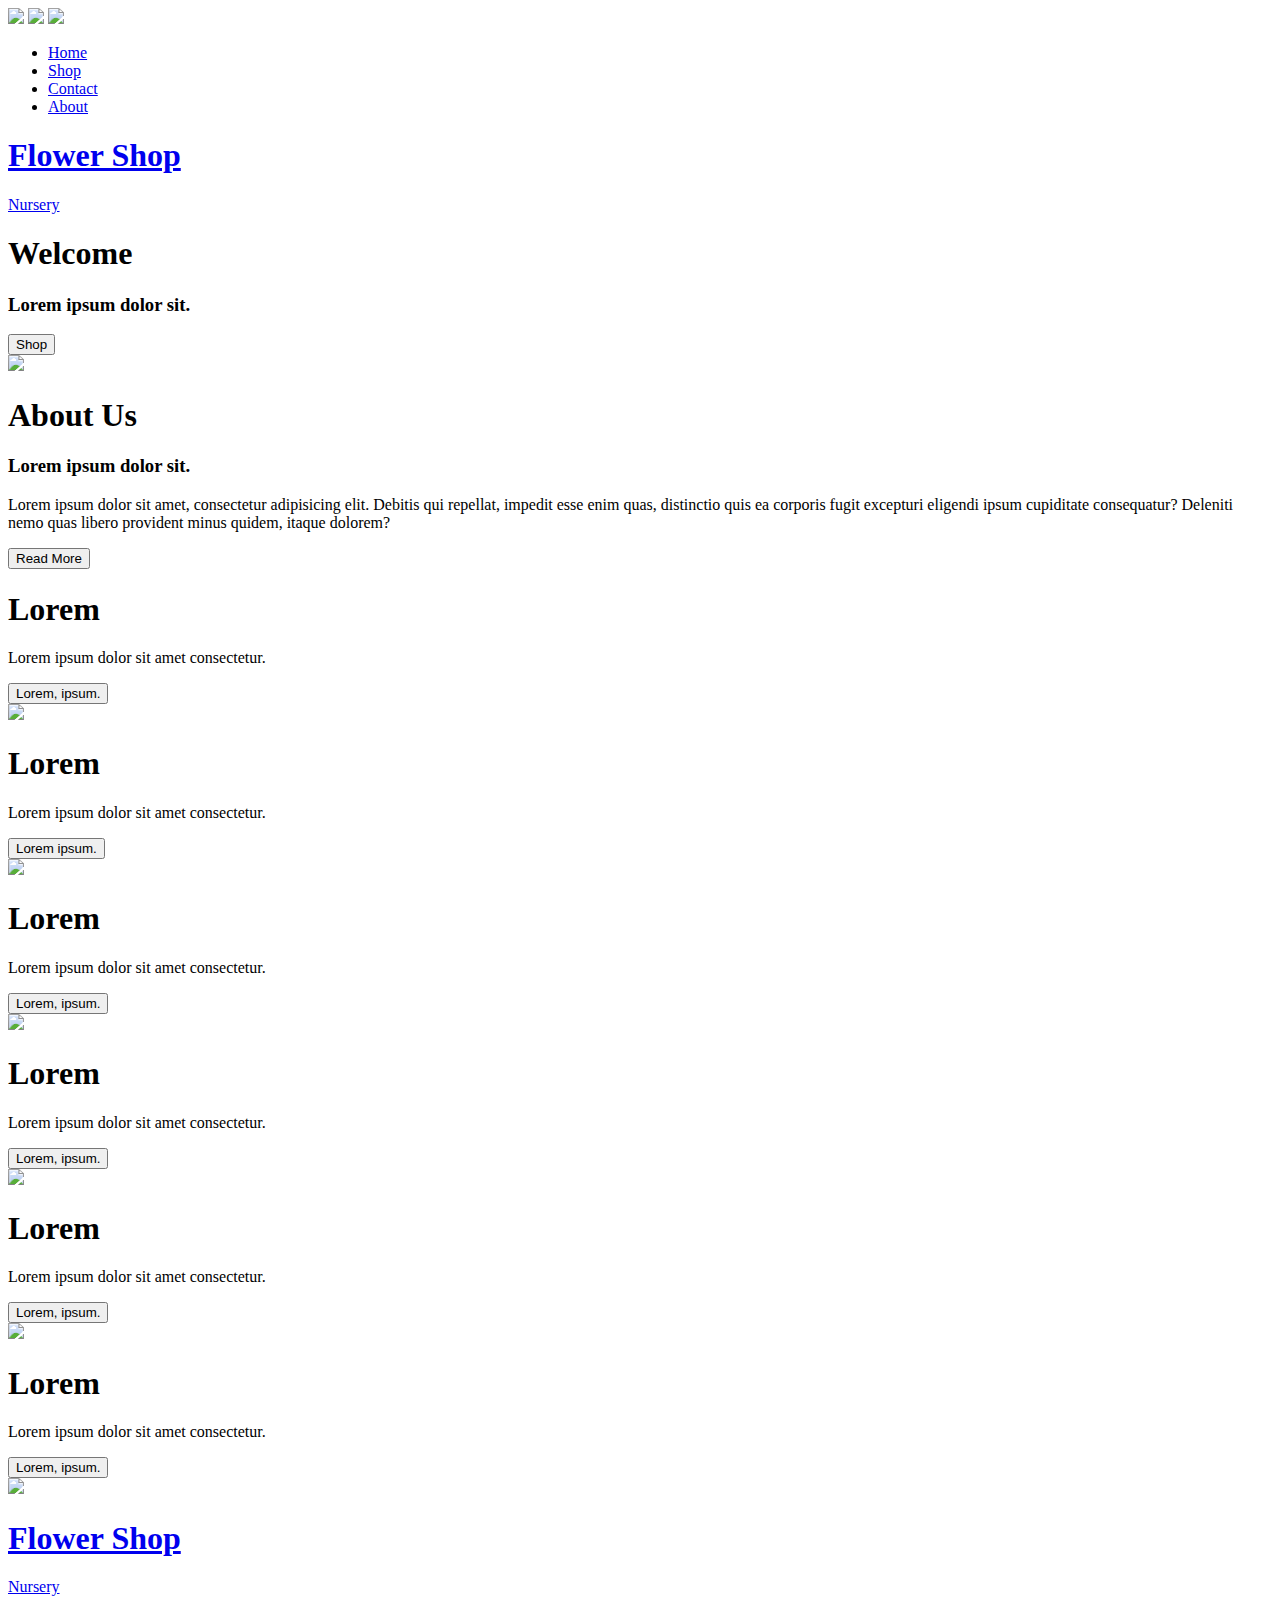
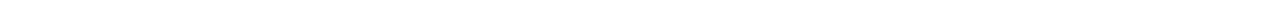
==== public/index.html @ 51cde307 "added files into public folder for deployment" ====
<!DOCTYPE html>
<html lang="en">
<head>
    <meta charset="UTF-8">
    <meta name="viewport" content="width='device-width', initial-scale=1.0">
    <link rel="stylesheet" href="css/style.css" />
    <link rel="stylesheet" href="https://cdnjs.cloudflare.com/ajax/libs/font-awesome/5.14.0/css/all.min.css" integrity="sha512-1PKOgIY59xJ8Co8+NE6FZ+LOAZKjy+KY8iq0G4B3CyeY6wYHN3yt9PW0XpSriVlkMXe40PTKnXrLnZ9+fkDaog==" crossorigin="anonymous" />
    <title>Document</title>
</head>
<body>
    <nav class="navbar">
        <input type="checkbox" id="check" class="checkbox" hidden>
        <div class="hamburger-menu">
            <label for="check" class="menu">
                <div class="menu-line menu-line-1"></div>
                <div class="menu-line menu-line-2"></div>
                <div class="menu-line menu-line-3"></div>
            </label>
        </div>
        <div class="navbar-navigation">
            <div class="navbar-navigation-left">
                <img src="https://images.unsplash.com/photo-1544467168-9cf334a9ce56?ixid=MnwxMjA3fDB8MHxzZWFyY2h8MTR8fGdhcmRlbnxlbnwwfHwwfHw%3D&ixlib=rb-1.2.1&auto=format&fit=crop&w=500&q=60" class="left-img left-img-1">
                <img src="https://images.unsplash.com/photo-1470755008296-2939845775eb?ixid=MnwxMjA3fDB8MHxzZWFyY2h8MjN8fGdhcmRlbnxlbnwwfHwwfHw%3D&ixlib=rb-1.2.1&auto=format&fit=crop&w=500&q=60" class="left-img left-img-2">
                <img src="https://images.unsplash.com/photo-1592990379383-11132c4d3a3d?ixid=MnwxMjA3fDB8MHxzZWFyY2h8NTV8fGdhcmRlbnxlbnwwfHwwfHw%3D&ixlib=rb-1.2.1&auto=format&fit=crop&w=500&q=60" class="left-img left-img-3">
            </div>
            <div class="navbar-navigation-right">
                <ul class="nav-list">
                    <li class="nav-list-item">
                        <a href="#" class="nav-list-link">Home</a>
                    </li>
                    <li class="nav-list-item">
                        <a href="#" class="nav-list-link">Shop</a>
                    </li>
                    <li class="nav-list-item">
                        <a href="#" class="nav-list-link">Contact</a>
                    </li>
                    <li class="nav-list-item">
                        <a href="#" class="nav-list-link">About</a>
                    </li>
                </ul>
            </div>
        </div>
    </nav>
    <header class="header">
        <div class="brand">
            <a href="#" class="logo">
                <i class="fas fa-seedling" id="icon"></i>
                <div>
                    <h1 class="main-name">Flower Shop</h1>
                    <p class="sub-name">Nursery</p>
                </div>
            </a>
        </div>
        <div class="header-banner">
            <h1 class="main-heading">Welcome</h1>
            <h3 class="sub-heading">Lorem ipsum dolor sit.</h3>
            <button type="button" class="main-btn">Shop</button>
        </div>
    </header>

    <section class="about-us">
        <div class="about-us-left">
            <img src="https://images.unsplash.com/photo-1612526031469-396a0c000b6e?ixid=MnwxMjA3fDB8MHxwaG90by1wYWdlfHx8fGVufDB8fHx8&ixlib=rb-1.2.1&auto=format&fit=crop&w=634&q=80">
        </div>
        <div class="about-us-right">
            <h1 class="main-heading">About Us</h1>
            <h3 class="sub-heading">Lorem ipsum dolor sit.</h3>
            <p class="description">Lorem ipsum dolor sit amet, consectetur adipisicing elit. Debitis qui repellat, impedit esse enim quas, distinctio quis ea corporis fugit excepturi eligendi ipsum cupiditate consequatur? Deleniti nemo quas libero provident minus quidem, itaque dolorem?</p>
            <button type="button" class="main-btn">Read More</button>
        </div>
    </section>
    <section class="gallery">
        <div class="cards-wrapper">
            <div class="card">
                <div class="card-overlay">
                    <h1 class="card-overlay-heading">Lorem</h1>
                    <p class="card-overlay-paragraph">Lorem ipsum dolor sit amet consectetur.</p>
                    <button type="button" class="card-overlay-btn">Lorem, ipsum.</button>
                </div>
                <img src="https://images.unsplash.com/photo-1560243563-62087d88da39?ixid=MnwxMjA3fDB8MHxwaG90by1wYWdlfHx8fGVufDB8fHx8&ixlib=rb-1.2.1&auto=format&fit=crop&w=1050&q=80" class="card-img">
            </div>
            <div class="card">
                <div class="card-overlay">
                    <h1 class="card-overlay-heading">Lorem</h1>
                    <p class="card-overlay-paragraph">Lorem ipsum dolor sit amet consectetur.</p>
                    <button type="button" class="card-overlay-btn">Lorem ipsum.</button>
                </div>
                <img src="https://images.unsplash.com/photo-1576320055402-fdc2285a6bb8?ixid=MnwxMjA3fDB8MHxzZWFyY2h8MjV8fGZsb3dlciUyMHNob3B8ZW58MHx8MHx8&ixlib=rb-1.2.1&auto=format&fit=crop&w=500&q=60" class="card-img">
            </div>
            <div class="card">
                <div class="card-overlay">
                    <h1 class="card-overlay-heading">Lorem</h1>
                    <p class="card-overlay-paragraph">Lorem ipsum dolor sit amet consectetur.</p>
                    <button type="button" class="card-overlay-btn">Lorem, ipsum.</button>
                </div>
                <img src="https://images.unsplash.com/photo-1550947176-f06955d9c931?ixlib=rb-1.2.1&ixid=MnwxMjA3fDB8MHxzZWFyY2h8NDF8fGZsb3dlciUyMHNob3B8ZW58MHx8MHx8&auto=format&fit=crop&w=500&q=60" class="card-img">
            </div>
            <div class="card">
                <div class="card-overlay">
                    <h1 class="card-overlay-heading">Lorem</h1>
                    <p class="card-overlay-paragraph">Lorem ipsum dolor sit amet consectetur.</p>
                    <button type="button" class="card-overlay-btn">Lorem, ipsum.</button>
                </div>
                <img src="https://images.unsplash.com/photo-1611775753896-79012ca6c6aa?ixid=MnwxMjA3fDB8MHxzZWFyY2h8NDN8fGZsb3dlciUyMHNob3B8ZW58MHx8MHx8&ixlib=rb-1.2.1&auto=format&fit=crop&w=500&q=60" class="card-img">
            </div>
            <div class="card">
                <div class="card-overlay">
                    <h1 class="card-overlay-heading">Lorem</h1>
                    <p class="card-overlay-paragraph">Lorem ipsum dolor sit amet consectetur.</p>
                    <button type="button" class="card-overlay-btn">Lorem, ipsum.</button>
                </div>
                <img src="https://images.unsplash.com/photo-1606939615822-c5620507a897?ixid=MnwxMjA3fDB8MHxzZWFyY2h8ODR8fGZsb3dlciUyMHNob3B8ZW58MHx8MHx8&ixlib=rb-1.2.1&auto=format&fit=crop&w=500&q=60" class="card-img">
            </div>
            <div class="card">
                <div class="card-overlay">
                    <h1 class="card-overlay-heading">Lorem</h1>
                    <p class="card-overlay-paragraph">Lorem ipsum dolor sit amet consectetur.</p>
                    <button type="button" class="card-overlay-btn">Lorem, ipsum.</button>
                </div>
                <img src="https://images.unsplash.com/photo-1572902449572-9a27e5f3fa95?ixid=MnwxMjA3fDB8MHxzZWFyY2h8OTl8fGZsb3dlciUyMHNob3B8ZW58MHx8MHx8&ixlib=rb-1.2.1&auto=format&fit=crop&w=500&q=60" class="card-img">
            </div>
        </div>
    </section>

    <footer class="footer">
        <div class="footer-header">
            <a href="#" class="logo">
                <i class="fas fa-seedling" id="icon"></i>
                <div>
                    <h1 class="main-name">Flower Shop</h1>
                    <p class="sub-name">Nursery</p>
                </div>
            </a>
        </div>
    </footer>
</body>
</html>
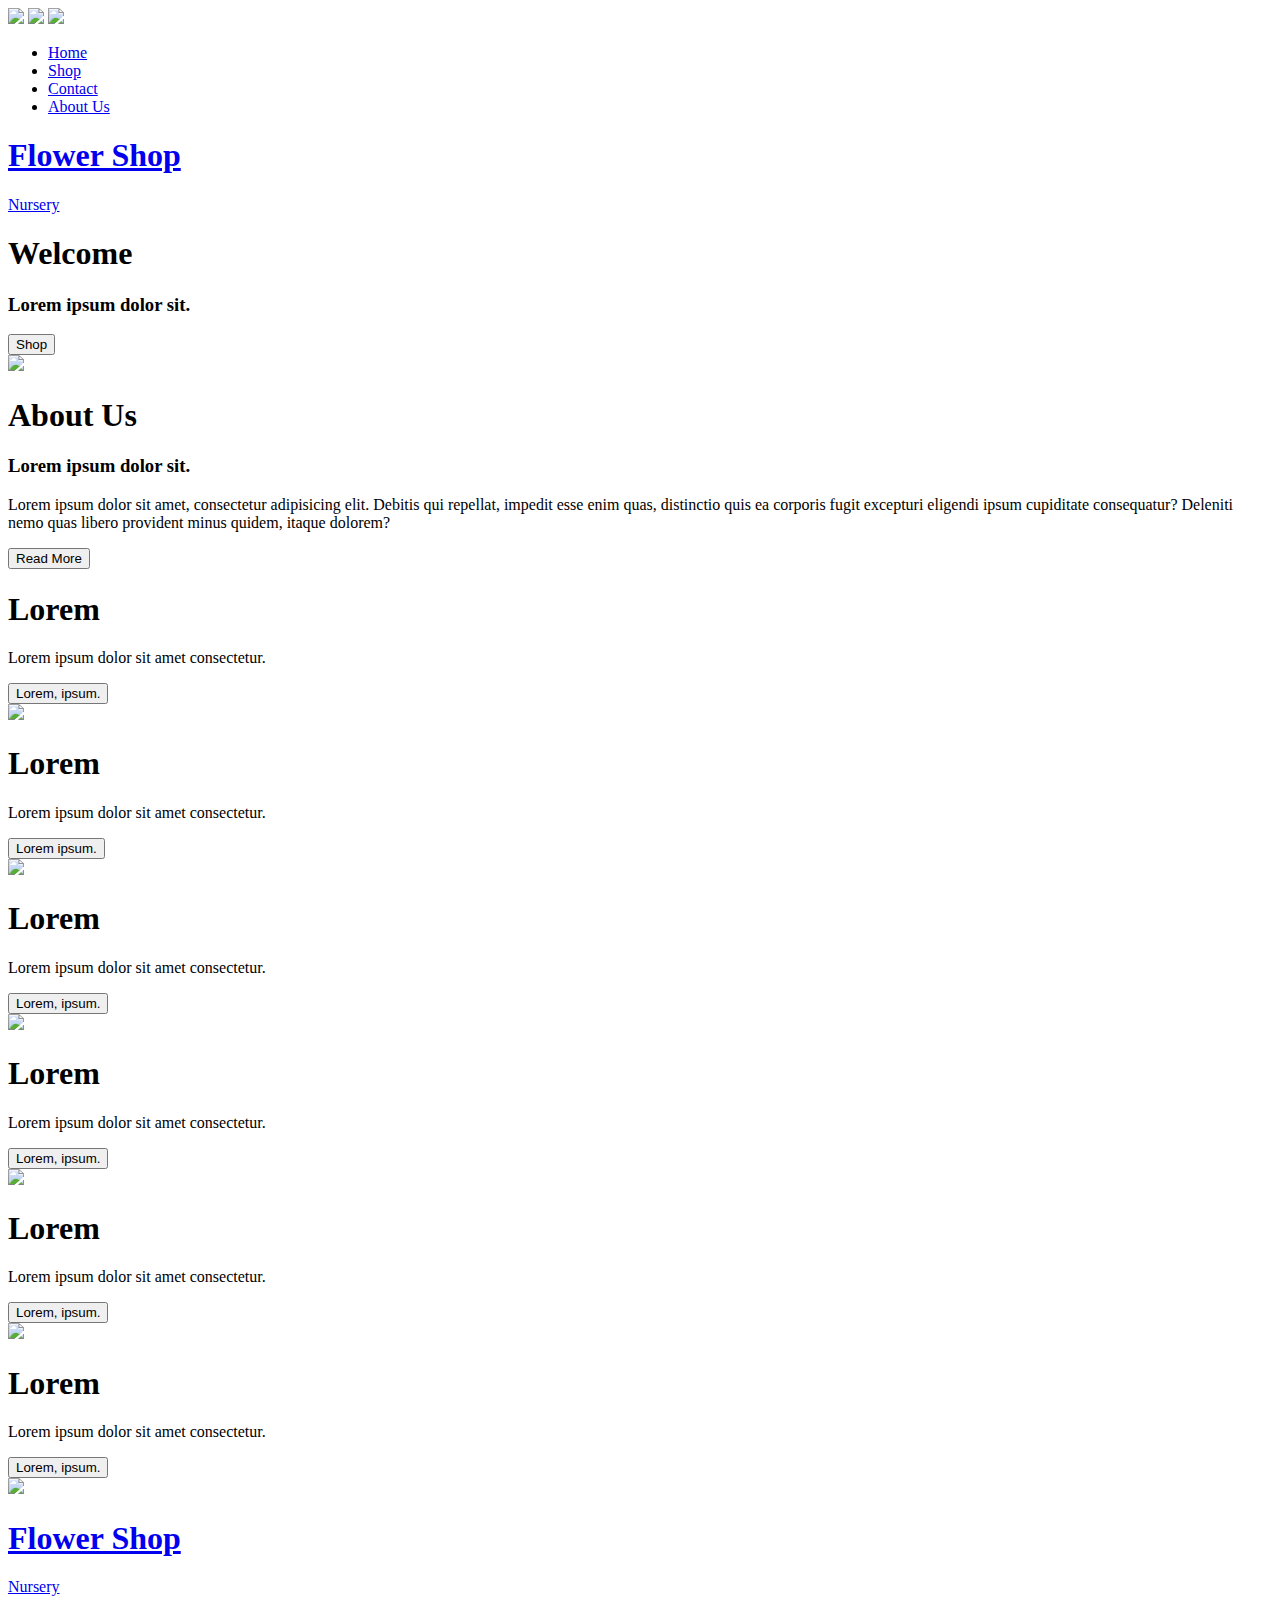
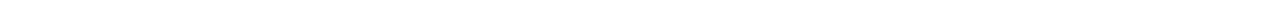
==== commit 24462469: "change" ====
--- a/public/index.html
+++ b/public/index.html
@@ -35,7 +35,7 @@
                         <a href="#" class="nav-list-link">Contact</a>
                     </li>
                     <li class="nav-list-item">
-                        <a href="#" class="nav-list-link">About</a>
+                        <a href="#" class="nav-list-link">About Us</a>
                     </li>
                 </ul>
             </div>
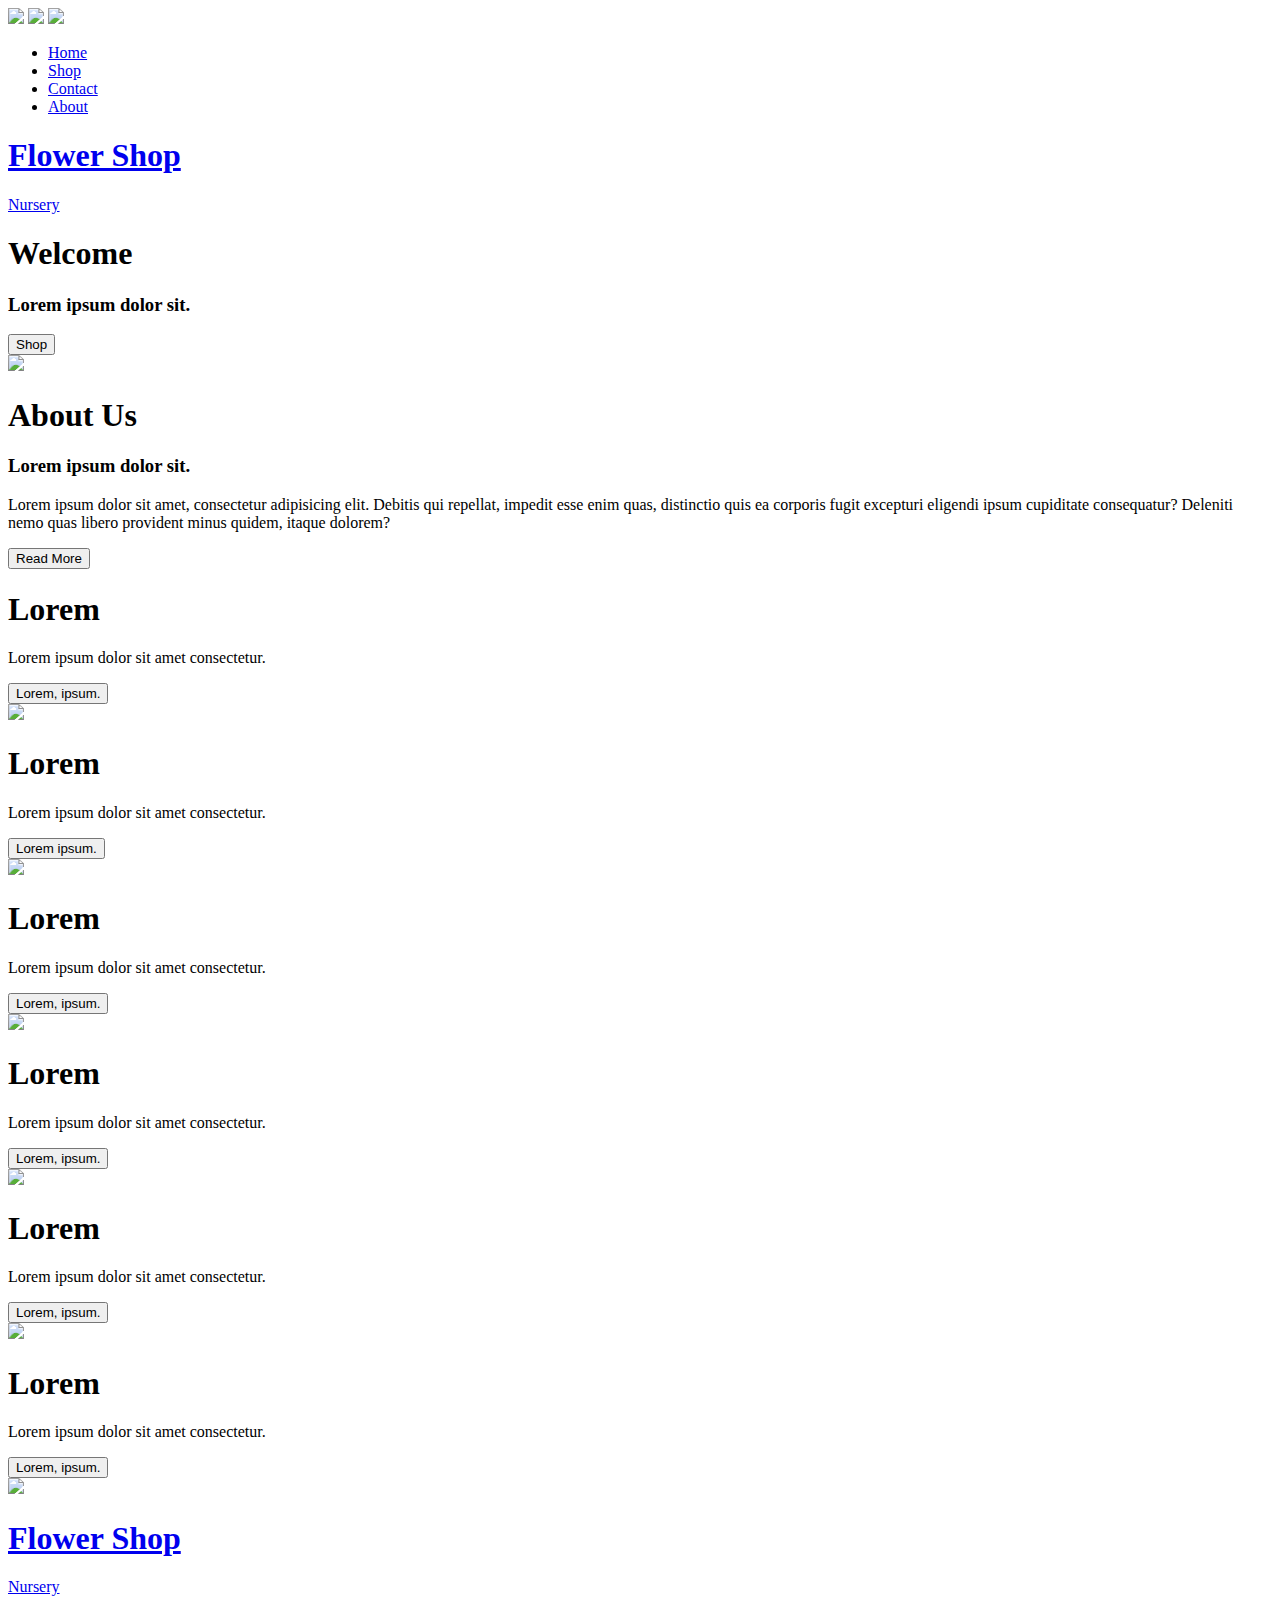
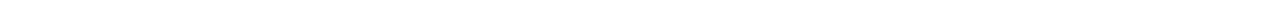
==== commit 8b3545b3: "minor change" ====
--- a/public/index.html
+++ b/public/index.html
@@ -3,7 +3,7 @@
 <head>
     <meta charset="UTF-8">
     <meta name="viewport" content="width='device-width', initial-scale=1.0">
-    <link rel="stylesheet" href="css/style.css" />
+    <link rel="stylesheet" href="/public/css/style.css" />
     <link rel="stylesheet" href="https://cdnjs.cloudflare.com/ajax/libs/font-awesome/5.14.0/css/all.min.css" integrity="sha512-1PKOgIY59xJ8Co8+NE6FZ+LOAZKjy+KY8iq0G4B3CyeY6wYHN3yt9PW0XpSriVlkMXe40PTKnXrLnZ9+fkDaog==" crossorigin="anonymous" />
     <title>Document</title>
 </head>
@@ -35,7 +35,7 @@
                         <a href="#" class="nav-list-link">Contact</a>
                     </li>
                     <li class="nav-list-item">
-                        <a href="#" class="nav-list-link">About Us</a>
+                        <a href="#" class="nav-list-link">About</a>
                     </li>
                 </ul>
             </div>
